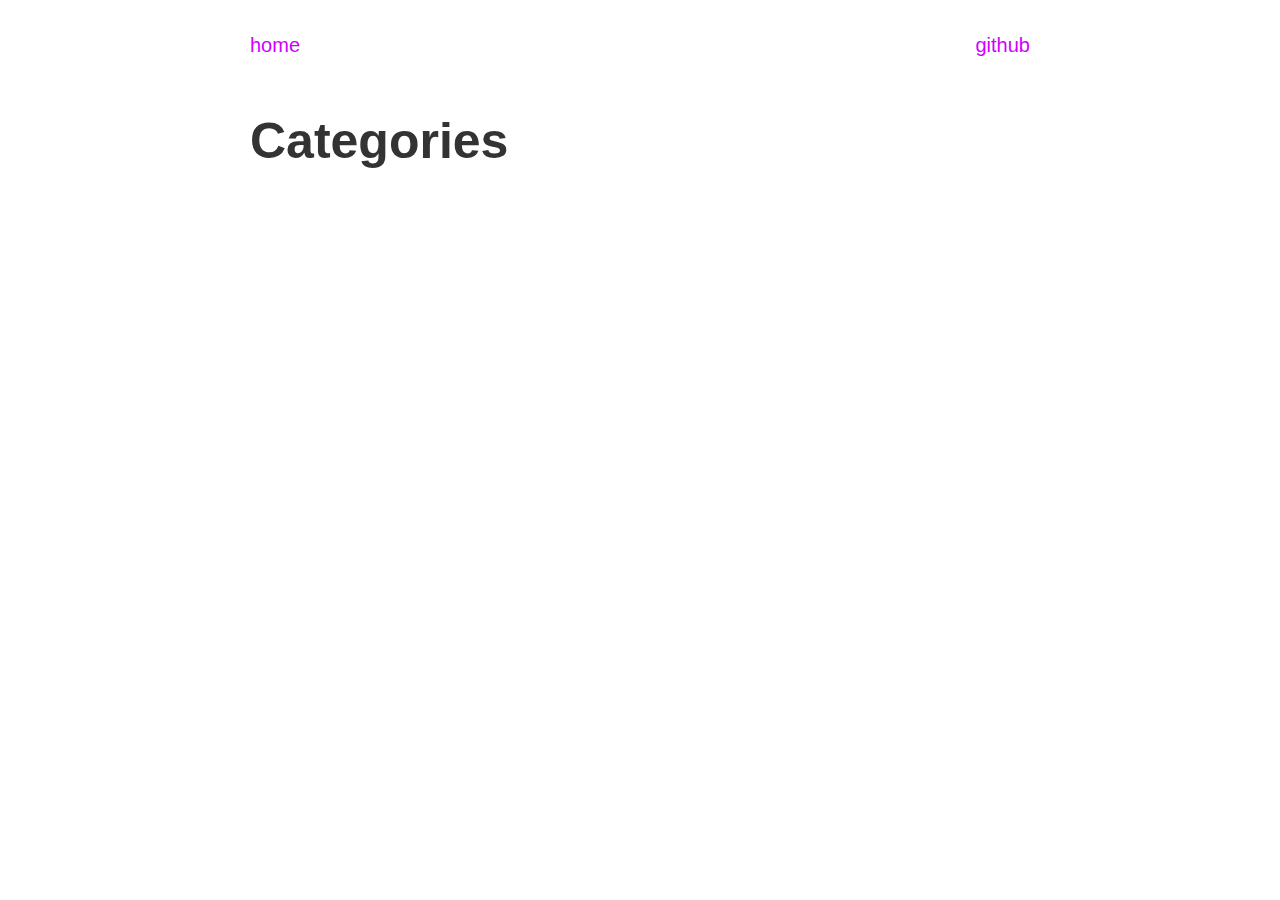
==== categories/index.html @ e85972dd "commit site" ====
<!DOCTYPE html>
<html lang="en-us" dir="ltr">
<head>
  <meta charset="utf-8">
<meta name="viewport" content="width=device-width, minimum-scale=1.0, initial-scale=1.0">
<title>
    
        Categories | Chirag Kawediya
    
</title>

      <link rel="stylesheet" href="/css/main.min.e3b0c44298fc1c149afbf4c8996fb92427ae41e4649b934ca495991b7852b855.css" integrity="sha256-47DEQpj8HBSa&#43;/TImW&#43;5JCeuQeRkm5NMpJWZG3hSuFU=" crossorigin="anonymous">


      <script src="/js/main.23cd0c7d837263b9eaeb96ee2d9ccfa2969daa3fa00fa1c1fe8701a9b87251a1.js" integrity="sha256-I80MfYNyY7nq65buLZzPopadqj&#43;gD6HB/ocBqbhyUaE=" crossorigin="anonymous"></script>

<link rel="stylesheet" href="/css/styles.css" type="text/css"/>

<meta name="viewport" content="width=device-width, initial-scale=1"/>

</head>
<body>
    
<header class='header'>
    <a class="logo" href="/">home</a>
    <nav>
        <a href="https://www.github.com/chirag03k">github</a>
    </nav>
</header>
  <main>
    
  <h1 class="title">Categories</h1>
  <ul class="posts">
  
  
  </ul>

  </main>
    
<div class="footer" style="padding-bottom:10%"></div>
</body>
</html>
---- css/main.min.e3b0c44298fc1c149afbf4c8996fb92427ae41e4649b934ca495991b7852b855.css ----
/*
body {
  color: #222;
  font-family: sans-serif;
  line-height: 1.5;
  margin: 1rem;
  max-width: 768px;
}

header {
  border-bottom: 1px solid #222;
  margin-bottom: 1rem;
}

footer {
  border-top: 1px solid #222;
  margin-top: 1rem;
}

a {
  color: #00e;
  text-decoration: none;
}
*/
---- css/styles.css ----
* {
    box-sizing: border-box;
    margin: 0;
    padding: 0;
 }

html {
    overflow-y: scroll;
    height: 100%;
    font: 100%/1.5 sans-serif;
    word-wrap: break-word;
    margin: 0 auto;
    padding: 1.5em;
 }

@media (min-width: 768px) {
    html {
        font-size: 125%;
        max-width: 42em;
    } 
    #headshot {
        max-width: 50%;
    }
}

h1, h2, h3, h4 {
    margin: 2.5rem 0 1.5rem 0;
    line-height: 1.25;
    color: #333;
 }

a {
    color: #d000ff;
    text-decoration: none;
 }
a:hover, a:focus, a:active {
    text-decoration: underline;
 }

p {
    margin: 1em 0;
    line-height: 1.5;
 }
p code {
    background-color: #eee;
    padding: 0.05em 0.2em;
    border: 1px solid #ccc;
 }

ol, ul {
    margin: 1em;
 }
ol li ol, ol li ul, ul li ol, ul li ul {
    margin: 0 2em;
 }
ol li p, ul li p {
    margin: 0;
 }

dl {
    font-family: monospace, monospace;
 }
dl dt {
    font-weight: bold;
 }
dl dd {
    margin: -1em 0 1em 1em;
 }

img {
    max-width: 100%;
    display: block;
    margin: 0 auto;
    padding: 0.5em;

 }

blockquote {
    padding-left: 1em;
    font-style: italic;
    border-left: solid 1px #fa6432;
 }

table {
    font-size: 1rem;
    text-align: left;
    caption-side: bottom;
    margin-bottom: 2em;
 }
table * {
    border: none;
 }
table thead, table tr {
    display: table;
    table-layout: fixed;
    width: 100%;
 }
table tr:nth-child(even) {
    background-color: rgba(200, 200, 200, 0.2);
 }
table tbody {
    display: block;
    max-height: 70vh;
    overflow-y: auto;
 }
table td, table th {
    padding: 0.25em;
 }

table, .highlight > pre, pre.example {
    max-height: 70vh;
    margin: 1em 0;
    padding: 1em;
    overflow: auto;
    font-size: 0.85rem;
    font-family: monospace, monospace;
    border: 1px dashed rgba(250, 100, 50, 0.5);
}

.title {
    font-size: 2.5em;
}

.subtitle {
    font-weight: normal;
    font-size: 0.75em;
    color: #666;
}

.tags {
    margin-top: -1.5rem;
    padding-bottom: 1.5em;
}
.tags li {
    display: inline;
    margin-right: 0.5em;
}

figure {
    margin: 1em 0;
}

figure figcaption {
    font-family: monospace, monospace;
    font-size: 0.75em;
    text-align: center;
    color: grey;
}

.footnote-definition sup {
    margin-left: -1.5em;
    float: left;
}

.footnote-definition .footnote-body {
    margin: 1em 0;
    padding: 0 1em;
    border: 1px dashed rgba(250, 100, 50, 0.3);
    background-color: rgba(200, 200, 200, 0.2);
}
.footnote-definition .footnote-body p:only-child {
    margin: 0.2em 0;
}

header {
    display: flex;
    justify-content: space-between;
}
header nav {
    display: flex;
    align-items: center;
    justify-content: space-between;
}
header a + a {
    margin-left: 1rem;
}

.posts {
    margin: 0;
    list-style: none;
}
.posts .post a {
    display: flex;
    padding: 0.5em 0;
    color: black;
}
.posts .post a:hover, .posts .post a:focus, .posts .post a:active {
    text-decoration: none;
    background: rgba(200, 200, 200, 0.2);
}
.posts .post date {
    font-family: monospace, monospace;
    font-size: 0.8rem;
    vertical-align: middle;
    padding-right: 2rem;
    color: grey;
}
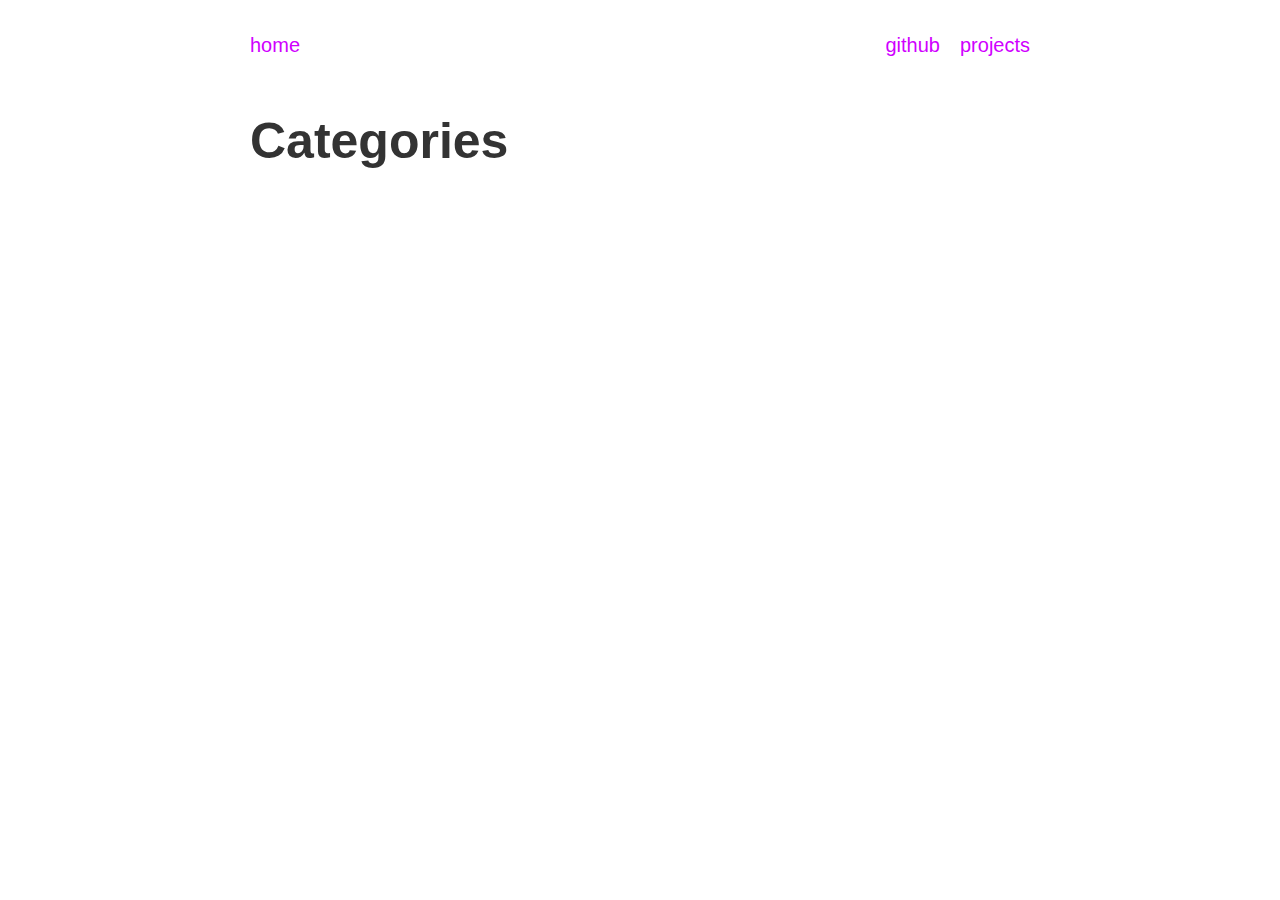
==== commit c89dfe1e: "added projects" ====
--- a/categories/index.html
+++ b/categories/index.html
@@ -25,6 +25,7 @@
     <a class="logo" href="/">home</a>
     <nav>
         <a href="https://www.github.com/chirag03k">github</a>
+        <a href="https://www.chiragkawediya.com/projects">projects</a>
     </nav>
 </header>
   <main>
